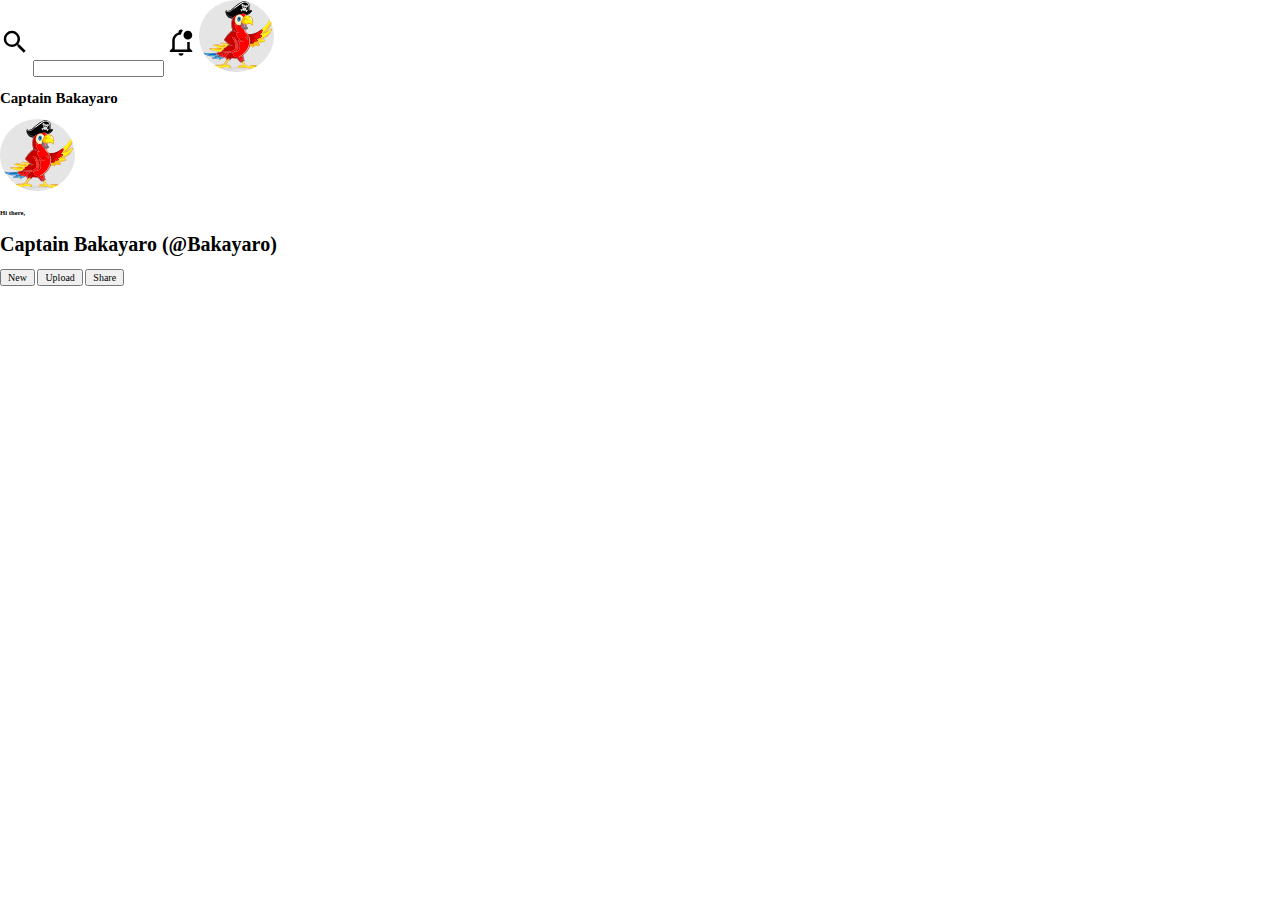
==== components/header.html @ 1db4d3f7 "Added imaages to header. Created header component." ====
<!DOCTYPE html>
<html lang="en">
  <head>
    <meta charset="UTF-8" />
    <meta http-equiv="X-UA-Compatible" content="IE=edge" />
    <meta name="viewport" content="width=device-width, initial-scale=1.0" />
    <link rel="stylesheet" href="../css/normalize.css" />
    <link rel="stylesheet" href="../css/styles.css" />
    <title>Document</title>
  </head>
  <body>
    <header>
      <div class="header--container">
        <div class="header__top">
          <svg
            xmlns="http://www.w3.org/2000/svg"
            viewBox="0 0 24 24"
            class="icon"
          >
            <path
              d="M9.5,3A6.5,6.5 0 0,1 16,9.5C16,11.11 15.41,12.59 14.44,13.73L14.71,14H15.5L20.5,19L19,20.5L14,15.5V14.71L13.73,14.44C12.59,15.41 11.11,16 9.5,16A6.5,6.5 0 0,1 3,9.5A6.5,6.5 0 0,1 9.5,3M9.5,5C7,5 5,7 5,9.5C5,12 7,14 9.5,14C12,14 14,12 14,9.5C14,7 12,5 9.5,5Z"
            />
          </svg>
          <input type="text" />
          <svg
            xmlns="http://www.w3.org/2000/svg"
            viewBox="0 0 24 24"
            class="icon"
          >
            <path
              d="M19 17V11.8C18.5 11.9 18 12 17.5 12H17V18H7V11C7 8.2 9.2 6 12 6C12.1 4.7 12.7 3.6 13.5 2.7C13.2 2.3 12.6 2 12 2C10.9 2 10 2.9 10 4V4.3C7 5.2 5 7.9 5 11V17L3 19V20H21V19L19 17M10 21C10 22.1 10.9 23 12 23S14 22.1 14 21H10M21 6.5C21 8.4 19.4 10 17.5 10S14 8.4 14 6.5 15.6 3 17.5 3 21 4.6 21 6.5"
            />
          </svg>
          <img
            src="../images/parrot.svg"
            alt="pirate with wings"
            class="profile--image"
          />
          <h2>Captain Bakayaro</h2>
        </div>
        <div class="header__bottom">
          <img
            src="../images/parrot.svg"
            alt="pirate with wings"
            class="profile--image"
          />
          <h6>Hi there,</h6>
          <h1>Captain Bakayaro (@Bakayaro)</h1>
          <button>New</button>
          <button>Upload</button>
          <button>Share</button>
        </div>
      </div>
    </header>
  </body>
</html>
---- css/styles.css ----
body {
  margin: 0;
}

html {
  font-size: 62.5%;
}

/* Sidebar */
.sidebar {
  width: 250px;
  height: 100vh;
  display: grid;
  grid-template-columns: 250px;
  grid-template-rows: 100px 1fr 2fr;
  background-color: #0ea5e9;
  align-items: center;
  gap: 3rem;
  color: #fff;
  padding-left: 2rem;
}

.sidebar--options {
  align-self: start;
}

.sidebar--item h2,
.sidebar--item h1 {
  font-size: 2rem;
  padding-left: 1.6rem;
}

.sidebar--item h1 {
  font-size: 3rem;
  padding-left: 1rem;
}

div .sidebar--item {
  display: flex;
  align-items: center;
}

.sidebar--options,
.sidebar--nav {
  padding-left: 0.9rem;
}

/* Icons */
.icon {
  height: 40px;
  width: 30px;
  margin: 1rem 0;
}

.icon__top {
  height: 60px;
  width: 45px;
}

/* Links */

a {
  text-decoration: none;
  color: #fff;
  transition: ease-in 0.1s;
}

a:hover {
  color: #e5e5e5;
  transform: scale(1.1);
}

/* Sidebar Styles End */

/* Header */
.profile--image {
  width: 75px;
  border-radius: 100%;
}
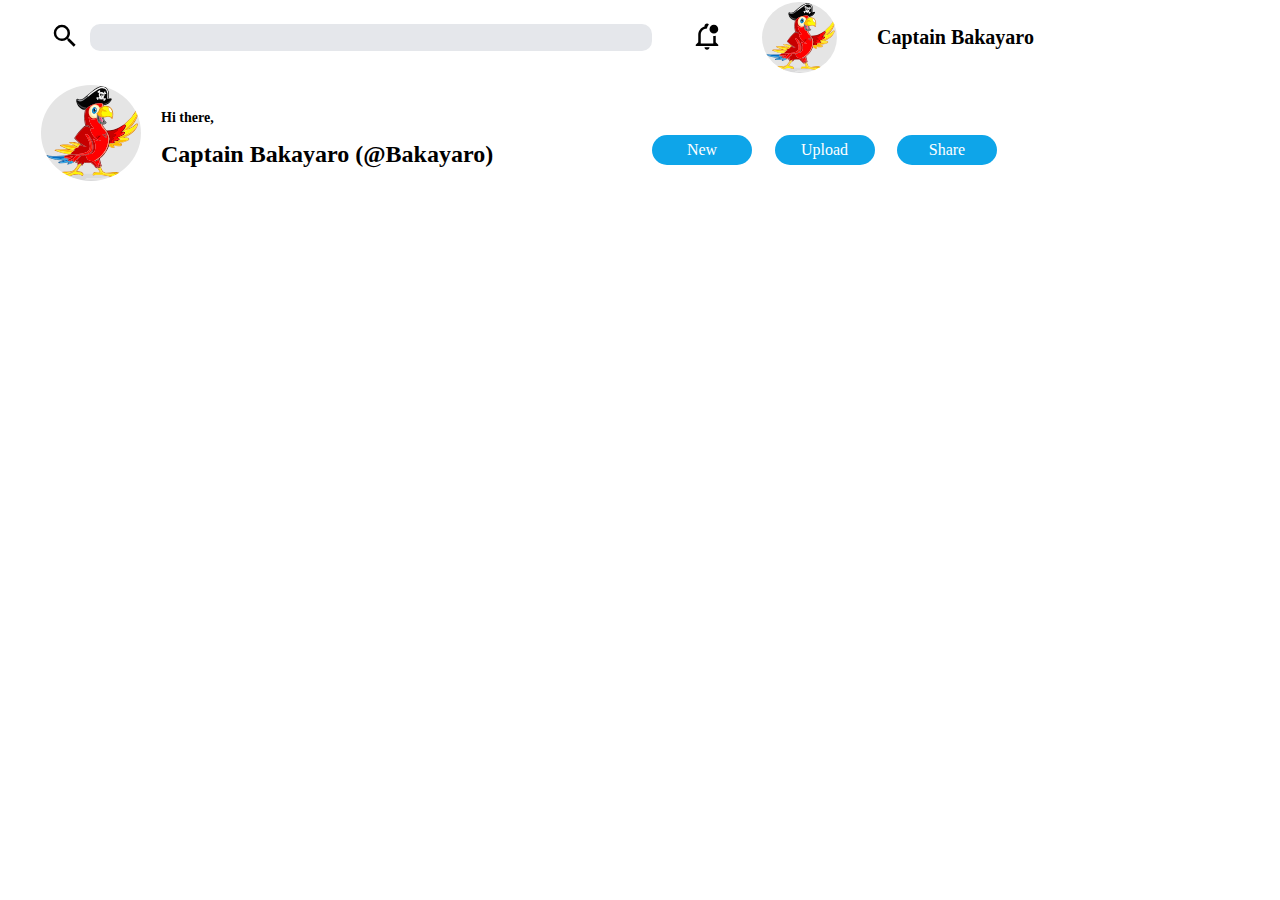
==== commit 21e9ee6c: "Structured header component" ====
--- a/components/header.html
+++ b/components/header.html
@@ -9,9 +9,10 @@
     <title>Document</title>
   </head>
   <body>
-    <header>
-      <div class="header--container">
-        <div class="header__top">
+    <header class="header__container">
+      <!-- <div class="main__container--top"> -->
+      <div class="header__top--left">
+        <a href="#">
           <svg
             xmlns="http://www.w3.org/2000/svg"
             viewBox="0 0 24 24"
@@ -21,7 +22,13 @@
               d="M9.5,3A6.5,6.5 0 0,1 16,9.5C16,11.11 15.41,12.59 14.44,13.73L14.71,14H15.5L20.5,19L19,20.5L14,15.5V14.71L13.73,14.44C12.59,15.41 11.11,16 9.5,16A6.5,6.5 0 0,1 3,9.5A6.5,6.5 0 0,1 9.5,3M9.5,5C7,5 5,7 5,9.5C5,12 7,14 9.5,14C12,14 14,12 14,9.5C14,7 12,5 9.5,5Z"
             />
           </svg>
-          <input type="text" />
+        </a>
+
+        <input type="text" />
+      </div>
+
+      <div class="header__top--right">
+        <a href="#">
           <svg
             xmlns="http://www.w3.org/2000/svg"
             viewBox="0 0 24 24"
@@ -31,25 +38,29 @@
               d="M19 17V11.8C18.5 11.9 18 12 17.5 12H17V18H7V11C7 8.2 9.2 6 12 6C12.1 4.7 12.7 3.6 13.5 2.7C13.2 2.3 12.6 2 12 2C10.9 2 10 2.9 10 4V4.3C7 5.2 5 7.9 5 11V17L3 19V20H21V19L19 17M10 21C10 22.1 10.9 23 12 23S14 22.1 14 21H10M21 6.5C21 8.4 19.4 10 17.5 10S14 8.4 14 6.5 15.6 3 17.5 3 21 4.6 21 6.5"
             />
           </svg>
-          <img
-            src="../images/parrot.svg"
-            alt="pirate with wings"
-            class="profile--image"
-          />
-          <h2>Captain Bakayaro</h2>
-        </div>
-        <div class="header__bottom">
-          <img
-            src="../images/parrot.svg"
-            alt="pirate with wings"
-            class="profile--image"
-          />
-          <h6>Hi there,</h6>
-          <h1>Captain Bakayaro (@Bakayaro)</h1>
-          <button>New</button>
-          <button>Upload</button>
-          <button>Share</button>
-        </div>
+        </a>
+        <img
+          src="../images/parrot.svg"
+          alt="pirate with wings"
+          class="profile--image"
+        />
+        <h2>Captain Bakayaro</h2>
+      </div>
+      <!-- </div> -->
+
+      <div class="header__bottom--left">
+        <img
+          src="../images/parrot.svg"
+          alt="pirate with wings"
+          class="profile--image"
+        />
+        <h3>Hi there,</h3>
+        <h1>Captain Bakayaro (@Bakayaro)</h1>
+      </div>
+      <div class="header__bottom--right">
+        <button>New</button>
+        <button>Upload</button>
+        <button>Share</button>
       </div>
     </header>
   </body>
--- a/css/styles.css
+++ b/css/styles.css
@@ -77,3 +77,106 @@
   width: 75px;
   border-radius: 100%;
 }
+
+input {
+  width: 55rem;
+  font-size: 2rem;
+  height: 2.5rem;
+  padding-left: 1rem;
+  background: #e5e7eb;
+  border-radius: 10px;
+  border: 0;
+  /* margin-left: 5rem; */
+}
+
+.header__top--left {
+  display: inline-flex;
+  align-items: center;
+  gap: 1rem;
+}
+
+.header__top--left svg {
+  padding-left: 5rem;
+}
+
+.header__top--right {
+  display: flex;
+  align-items: center;
+  gap: 4rem;
+}
+
+.header__top--right h2 {
+  font-size: 2rem;
+}
+
+.header__bottom--left {
+  display: inline-grid;
+  grid-template-columns: 120px 35rem;
+  grid-template-rows: 50px 100px;
+  justify-items: start;
+}
+
+.header__bottom--left {
+  font-size: 1.2rem;
+}
+
+.header__bottom--left h3 {
+  align-self: end;
+  margin: 0;
+}
+
+.header__bottom--left img {
+  grid-row: 1 / 3;
+  width: 10rem;
+  margin-top: 1rem;
+}
+
+.header__bottom--right button {
+  background: #0ea5e9;
+  width: 10rem;
+  height: 3rem;
+  color: #fff;
+  font-size: 1.6rem;
+  border-radius: 5rem;
+  border: 0;
+  margin-right: 2rem;
+}
+.header__bottom--right button:hover {
+  cursor: pointer;
+  scale: 1.1;
+}
+
+.main__container--top {
+  display: flex;
+  justify-content: space-around;
+  width: 80%;
+}
+
+.header__container {
+  display: grid;
+  grid-template-columns: 1fr 1fr;
+  grid-template-rows: 0.5fr 1fr;
+}
+
+.header__top--left {
+  grid-column: 1 / 2;
+  justify-self: center;
+}
+
+.header__top--right {
+  grid-column: 2 / 3;
+  padding-left: 4rem;
+}
+
+.header__bottom--left {
+  grid-row: 2 / 3;
+  grid-column: 1 / 2;
+  justify-self: center;
+  margin-right: 10rem;
+}
+
+.header__bottom--right {
+  grid-column: 2 / 3;
+  grid-row: 2 / 3;
+  align-self: center;
+}
